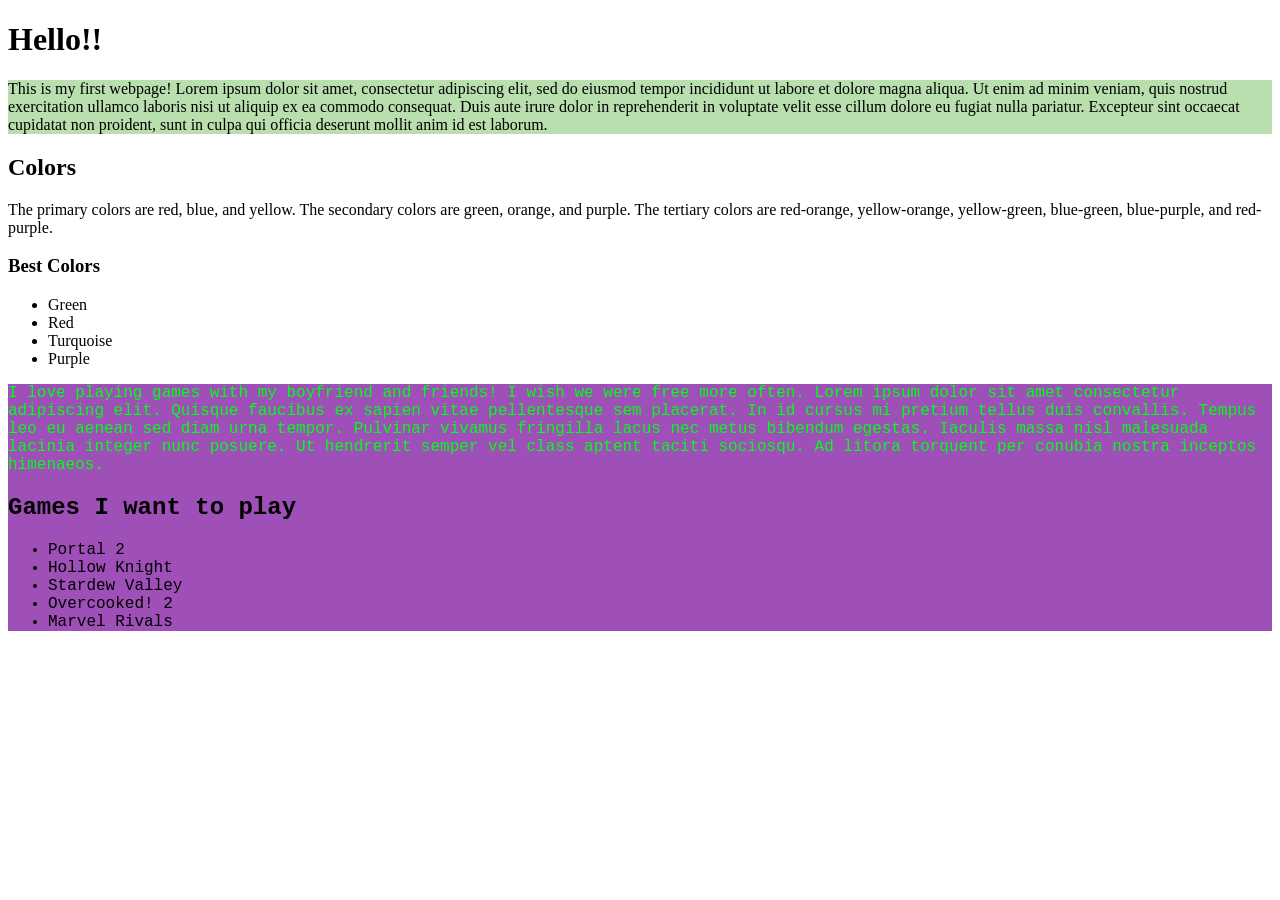
==== Week2/index.html @ f4a05598 "Add files via upload" ====
<!DOCTYPE html>
<html>
    <head>
        <title>My first page!</title>
    </head>
    <body>
        <h1>Hello!!</h1>
        <p style="background-color: rgb(184, 223, 173);">
            This is my first webpage! Lorem ipsum dolor sit amet, consectetur adipiscing elit, sed do eiusmod tempor incididunt ut labore et dolore magna aliqua. Ut enim ad minim veniam, quis nostrud exercitation ullamco laboris nisi ut aliquip ex ea commodo consequat. Duis aute irure dolor in reprehenderit in voluptate velit esse cillum dolore eu fugiat nulla pariatur. Excepteur sint occaecat cupidatat non proident, sunt in culpa qui officia deserunt mollit anim id est laborum.
        </p>
        <p style="font-family: 'Arial';">
            <h2>Colors</h2>
            The primary colors are red, blue, and yellow. The secondary colors are green, orange, and purple. The tertiary colors are red-orange, yellow-orange, yellow-green, blue-green, blue-purple, and red-purple.
           
            <h3>Best Colors</h3>
            <ul>
                <li>Green</li>
                <li>Red</li>
                <li>Turquoise</li>
                <li>Purple</li>
            </ul>

        </p>
        <div style="background-color: rgb(159, 79, 184); font-family:'Courier New', Courier, monospace"
        class="games">
        <p id="gaming" style="color: rgb(0, 255, 21);">
            I love playing games with my boyfriend and friends! I wish we were free more often. Lorem ipsum dolor sit amet consectetur adipiscing elit. Quisque faucibus ex sapien vitae pellentesque sem placerat. In id cursus mi pretium tellus duis convallis. Tempus leo eu aenean sed diam urna tempor. Pulvinar vivamus fringilla lacus nec metus bibendum egestas. Iaculis massa nisl malesuada lacinia integer nunc posuere. Ut hendrerit semper vel class aptent taciti sociosqu. Ad litora torquent per conubia nostra inceptos himenaeos.
        </p>
        <h2>Games I want to play</h2>
        <ul>
            <li>Portal 2</li>
            <li>Hollow Knight</li>
            <li>Stardew Valley</li>
            <li>Overcooked! 2</li>
            <li>Marvel Rivals</li>
        </ul>
        </div>
    </body>

</html>
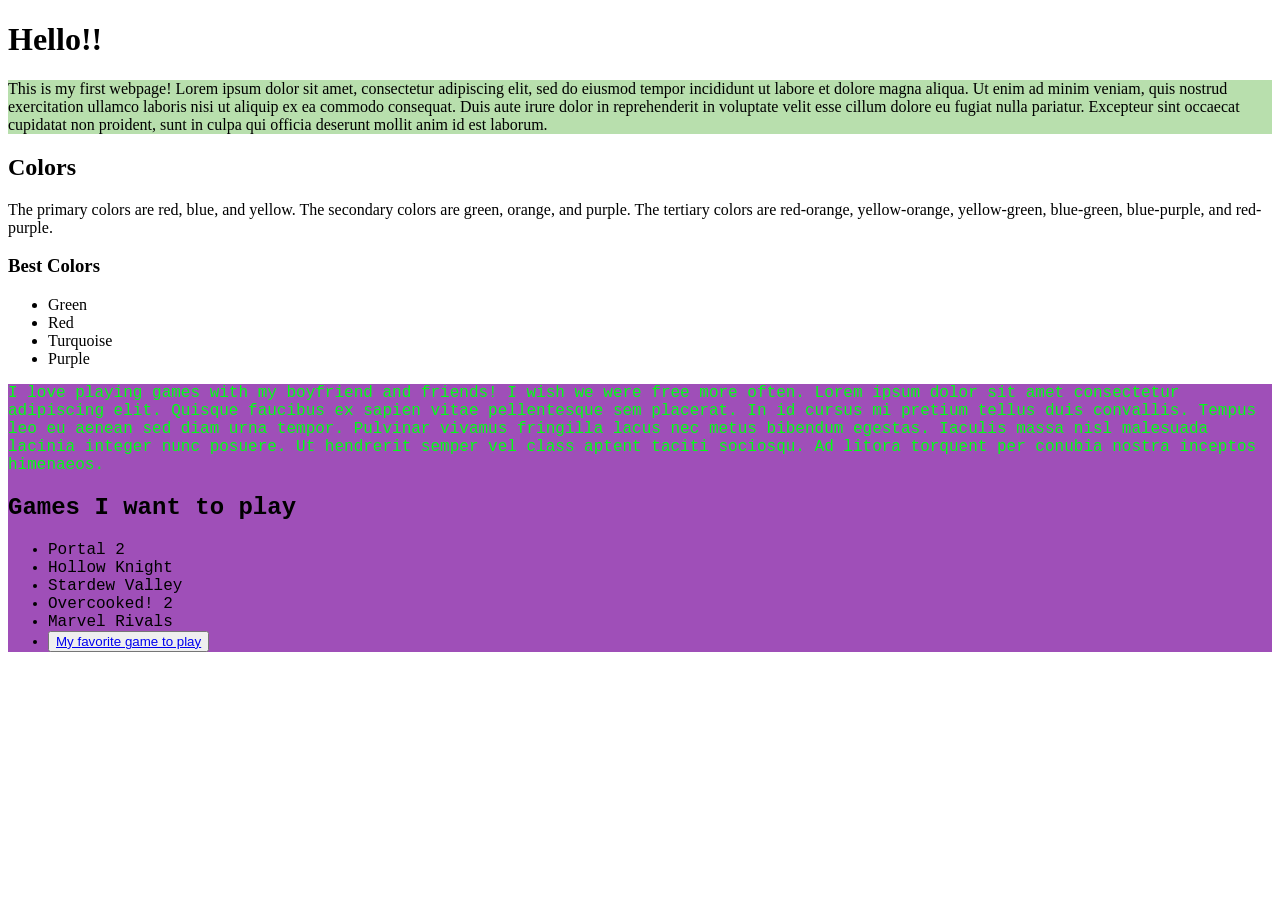
==== commit 52bca115: "Add files via upload" ====
--- a/Week2/index.html
+++ b/Week2/index.html
@@ -8,11 +8,11 @@
         <p style="background-color: rgb(184, 223, 173);">
             This is my first webpage! Lorem ipsum dolor sit amet, consectetur adipiscing elit, sed do eiusmod tempor incididunt ut labore et dolore magna aliqua. Ut enim ad minim veniam, quis nostrud exercitation ullamco laboris nisi ut aliquip ex ea commodo consequat. Duis aute irure dolor in reprehenderit in voluptate velit esse cillum dolore eu fugiat nulla pariatur. Excepteur sint occaecat cupidatat non proident, sunt in culpa qui officia deserunt mollit anim id est laborum.
         </p>
-        <p style="font-family: 'Arial';">
+        <section class="colors";>
             <h2>Colors</h2>
-            The primary colors are red, blue, and yellow. The secondary colors are green, orange, and purple. The tertiary colors are red-orange, yellow-orange, yellow-green, blue-green, blue-purple, and red-purple.
-           
-            <h3>Best Colors</h3>
+            <p id = "color-description">The primary colors are red, blue, and yellow. The secondary colors are green, orange, and purple. The tertiary colors are red-orange, yellow-orange, yellow-green, blue-green, blue-purple, and red-purple.
+           </p>
+            <h3 id ="best-colors">Best Colors</h3>
             <ul>
                 <li>Green</li>
                 <li>Red</li>
@@ -20,21 +20,22 @@
                 <li>Purple</li>
             </ul>
 
-        </p>
-        <div style="background-color: rgb(159, 79, 184); font-family:'Courier New', Courier, monospace"
-        class="games">
+        </section>
+        <section class="games" style="background-color: rgb(159, 79, 184); font-family:'Courier New', Courier, monospace">
         <p id="gaming" style="color: rgb(0, 255, 21);">
             I love playing games with my boyfriend and friends! I wish we were free more often. Lorem ipsum dolor sit amet consectetur adipiscing elit. Quisque faucibus ex sapien vitae pellentesque sem placerat. In id cursus mi pretium tellus duis convallis. Tempus leo eu aenean sed diam urna tempor. Pulvinar vivamus fringilla lacus nec metus bibendum egestas. Iaculis massa nisl malesuada lacinia integer nunc posuere. Ut hendrerit semper vel class aptent taciti sociosqu. Ad litora torquent per conubia nostra inceptos himenaeos.
         </p>
         <h2>Games I want to play</h2>
-        <ul>
+        <ul id="game=list">
             <li>Portal 2</li>
             <li>Hollow Knight</li>
             <li>Stardew Valley</li>
             <li>Overcooked! 2</li>
             <li>Marvel Rivals</li>
+            <li><button><a href="https://www.minecraft.net/en-us">My favorite game to play</a></button></li>
         </ul>
-        </div>
+        
+    </section>
     </body>
 
 </html>
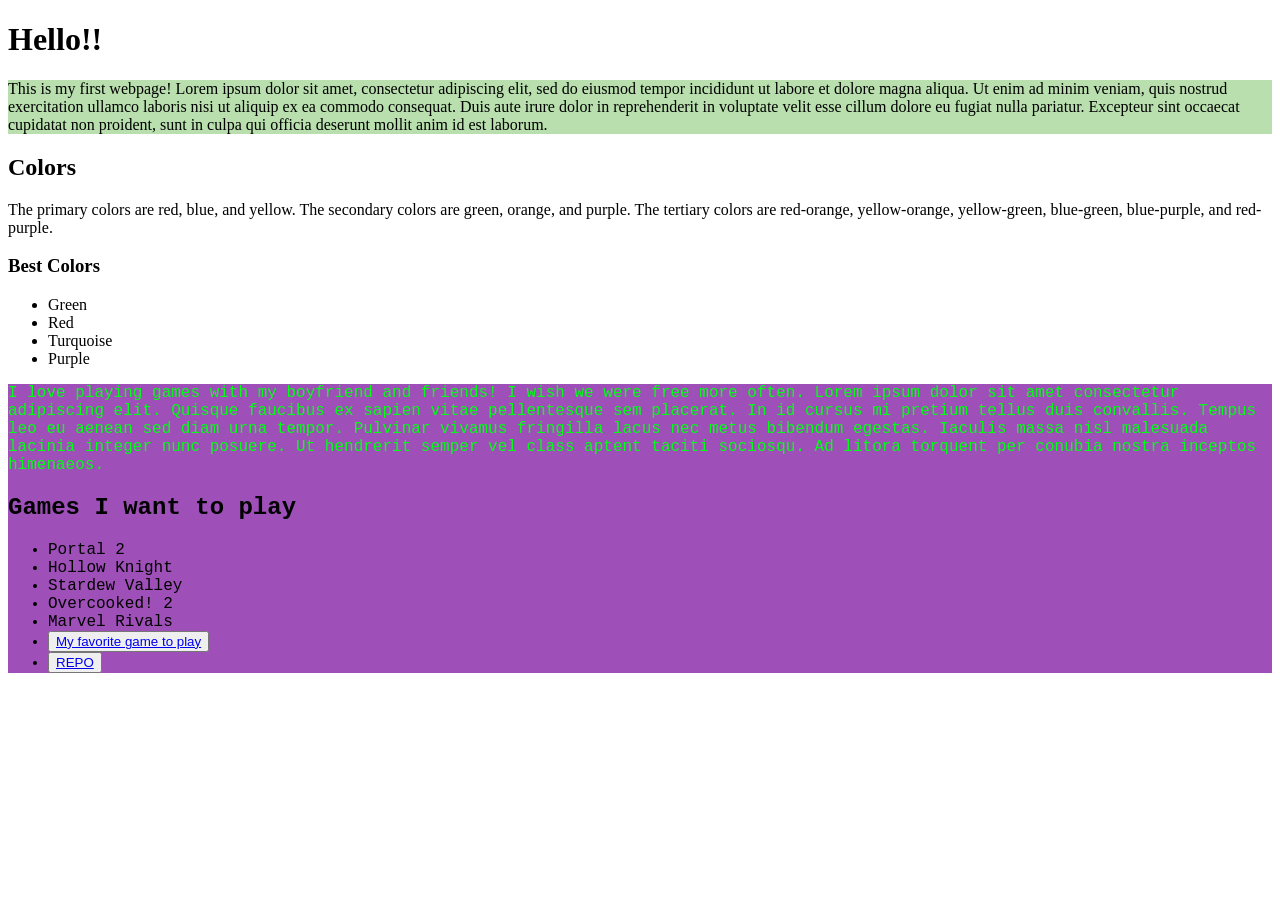
==== commit efd1e9f7: "Add files via upload" ====
--- a/Week2/index.html
+++ b/Week2/index.html
@@ -32,7 +32,8 @@
             <li>Stardew Valley</li>
             <li>Overcooked! 2</li>
             <li>Marvel Rivals</li>
-            <li><button><a href="https://www.minecraft.net/en-us">My favorite game to play</a></button></li>
+            <li><button id="favorite"><a href="https://www.minecraft.net/en-us">My favorite game to play</a></button></li>
+            <li><button id="runner-up"><a href="https://store.steampowered.com/app/3241660/REPO/">REPO</a></button></li>
         </ul>
         
     </section>
